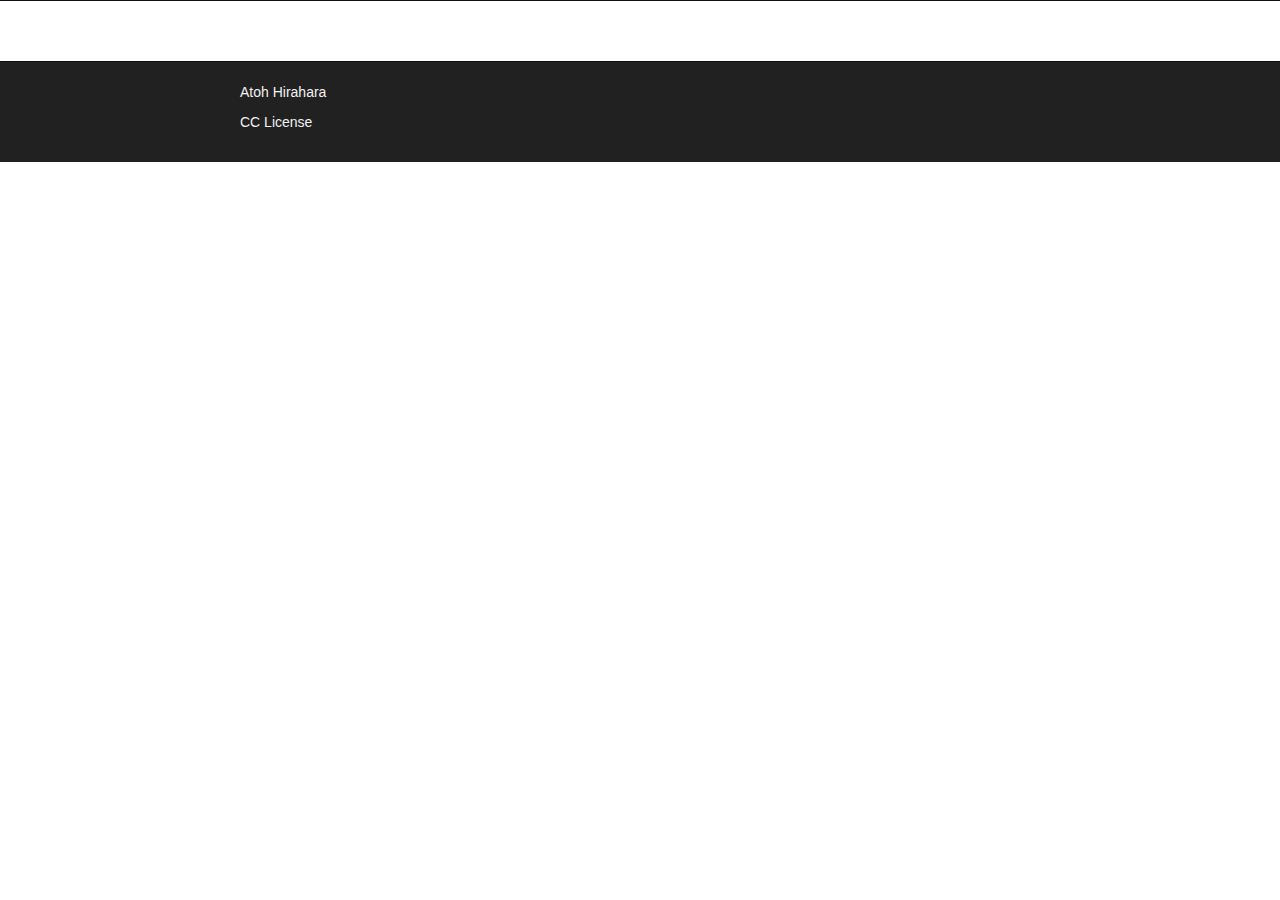
==== invoke/scheme.html @ c477106d "commit" ====
<head>
    <meta charset='utf-8'/>
    <meta http-equiv="X-UA-Compatible" content="chrome=1"/>
    <meta name="description" 
    content="情熱サイクル　リッチな元塾講師が人生の成功法則を解き明かす！ | 驚異的成果をあげた稲盛JAL改革からスティーブ・ジョブズ、孫正義、バリ島の大富豪、富山の薬売り、引き寄せの法則、鏡の法則、断捨離、心理学、脳科学、催眠法、スピリチュアルメソッドまで研究しつくし、１００冊以上の成功哲学を読み、そのすべての知恵を究極にシンプルな法則にまとめようとする無謀な試みに挑戦した人の話"/>

<!--   core   -->
    <script src="/invoke/core/highlight.js/highlight.pack.js"></script>
    <script src="/invoke/core/marked.js"></script> 
<!--   any   -->
<link rel="stylesheet" type="text/css" href="/invoke/githubpage.css">
<link rel="stylesheet" type="text/css" href="/invoke/bootstrap.css">
<link rel="stylesheet" type="text/css" href="/invoke/custom.css">
<script src="/invoke/bootstrap.js"></script> 

<link rel="stylesheet" type="text/css" 
  href="/invoke/core/highlight.js/styles/tomorrow-night-bright.css">
    <title>情熱サイクル　リッチな元塾講師が人生の成功法則を解き明かす！</title>
</head>

<body>

<!-- HEADER -->

 
<!-- MAIN CONTENT -->
<div id="main_content_wrap" class="outer">
    <section id="main_content" class="inner">
        <div id="streamDIV"></div>
    </section>
</div>

<!-- FOOTER  -->
<div id="footer_wrap" class="outer">
    <footer class="inner">
     <p class="copyright">Atoh Hirahara</p>
        <p>CC License </p>
    </footer>
</div>

</body>
---- invoke/githubpage.css ----
/*******************************************************************************
Slate Theme for GitHub Pages
by Jason Costello, @jsncostello
*******************************************************************************/

/*******************************************************************************
MeyerWeb Reset
*******************************************************************************/

html, body, div, span, applet, object, iframe,
h1, h2, h3, h4, h5, h6, p, blockquote, pre,
a, abbr, acronym, address, big, cite, code,
del, dfn, em, img, ins, kbd, q, s, samp,
small, strike, strong, sub, sup, tt, var,
b, u, i, center,
dl, dt, dd, ol, ul, li,
fieldset, form, label, legend,
table, caption, tbody, tfoot, thead, tr, th, td,
article, aside, canvas, details, embed,
figure, figcaption, footer, header, hgroup,
menu, nav, output, ruby, section, summary,
time, mark, audio, video {
  margin: 0;
  padding: 0;
  border: 0;
  font: inherit;
  vertical-align: baseline;
}

/* HTML5 display-role reset for older browsers */
article, aside, details, figcaption, figure,
footer, header, hgroup, menu, nav, section {
  display: block;
}

ol, ul {
  list-style: none;
}

blockquote, q {
}

table {
  border-collapse: collapse;
  border-spacing: 0;
}

/*******************************************************************************
Theme Styles
*******************************************************************************/

body {
  box-sizing: border-box;
  color:#373737;
  background: #212121;
  font-size: 16px;
  font-family: 'Myriad Pro', Calibri, Helvetica, Arial, sans-serif;
  line-height: 1.5;
  -webkit-font-smoothing: antialiased;
}

h1, h2, h3, h4, h5, h6 {
  margin: 10px 0;
  font-weight: 700;
  color:#222222;
  font-family: 'Lucida Grande', 'Calibri', Helvetica, Arial, sans-serif;
  letter-spacing: -1px;
}

h1 {
  font-size: 36px;
  font-weight: 700;
}

h2 {
  padding-bottom: 10px;
  font-size: 32px;
  background: url('../images/bg_hr.png') repeat-x bottom;
}

h3 {
  font-size: 24px;
}

h4 {
  font-size: 21px;
}

h5 {
  font-size: 18px;
}

h6 {
  font-size: 16px;
}

p {
  margin: 10px 0 15px 0;
}

footer p {
  color: #f2f2f2;
}

a {
  text-decoration: none;
  color: #007edf;
  text-shadow: none;

  transition: color 0.5s ease;
  transition: text-shadow 0.5s ease;
  -webkit-transition: color 0.5s ease;
  -webkit-transition: text-shadow 0.5s ease;
  -moz-transition: color 0.5s ease;
  -moz-transition: text-shadow 0.5s ease;
  -o-transition: color 0.5s ease;
  -o-transition: text-shadow 0.5s ease;
  -ms-transition: color 0.5s ease;
  -ms-transition: text-shadow 0.5s ease;
}

#main_content a:hover {
  color: #0069ba;
  text-shadow: #0090ff 0px 0px 2px;
}

footer a:hover {
  color: #43adff;
  text-shadow: #0090ff 0px 0px 2px;
}

em {
  font-style: italic;
}

strong {
  font-weight: bold;
}

img {
  position: relative;
  margin: 0 auto;
  max-width: 739px;
  padding: 5px;
  margin: 10px 0 10px 0;
  border: 1px solid #ebebeb;

  box-shadow: 0 0 5px #ebebeb;
  -webkit-box-shadow: 0 0 5px #ebebeb;
  -moz-box-shadow: 0 0 5px #ebebeb;
  -o-box-shadow: 0 0 5px #ebebeb;
  -ms-box-shadow: 0 0 5px #ebebeb;
}

pre, code {
  width: 100%;
  color: #222;
  background-color: #fff;

  font-family: Monaco, "Bitstream Vera Sans Mono", "Lucida Console", Terminal, monospace;
  font-size: 14px;

  border-radius: 0px;
  -moz-border-radius: 0px;
  -webkit-border-radius: 0px;



}



blockquote {
  color: #666;
  margin-bottom: 20px;
  padding: 0 0 0 20px;
  border-left: 3px solid #bbb;
}

ul, ol, dl {
  margin-bottom: 15px
}

ul li {
  list-style: inside;
  padding-left: 20px;
}

ol li {
  list-style: decimal inside;
  padding-left: 20px;
}

dl dt {
  font-weight: bold;
}

dl dd {
  padding-left: 20px;
  font-style: italic;
}

dl p {
  padding-left: 20px;
  font-style: italic;
}

hr {
  height: 1px;
  margin-bottom: 5px;
  border: none;
  background: url('../images/bg_hr.png') repeat-x center;
}

table {
  border: 1px solid #373737;
  margin-bottom: 20px;
  text-align: left;
 }

th {
  font-family: 'Lucida Grande', 'Helvetica Neue', Helvetica, Arial, sans-serif;
  padding: 10px;
  background: #373737;
  color: #fff;
 }

td {
  padding: 10px;
  border: 1px solid #373737;
 }

form {
  background: #f2f2f2;
  padding: 20px;
}

img {
  width: 100%;
  max-width: 100%;
}

/*******************************************************************************
Full-Width Styles
*******************************************************************************/

.outer {
  width: 100%;
}

.inner {
  position: relative;
  max-width: 800px;
  padding: 20px 10px;
  margin: 0 auto;
}

#forkme_banner {
  display: block;
  position: absolute;
  top:0;
  right: 10px;
  z-index: 10;
  padding: 10px 50px 10px 10px;
  color: #fff;
  background: url('../images/blacktocat.png') #0090ff no-repeat 95% 50%;
  font-weight: 700;
  box-shadow: 0 0 10px rgba(0,0,0,.5);
  border-bottom-left-radius: 2px;
  border-bottom-right-radius: 2px;
}

#header_wrap {
  background: #212121;
  background: -moz-linear-gradient(top, #373737, #212121);
  background: -webkit-linear-gradient(top, #373737, #212121);
  background: -ms-linear-gradient(top, #373737, #212121);
  background: -o-linear-gradient(top, #373737, #212121);
  background: linear-gradient(top, #373737, #212121);
}

#header_wrap .inner {
  padding: 50px 10px 30px 10px;
}

#project_title {
  margin: 0;
  color: #fff;
  font-size: 42px;
  font-weight: 700;
  text-shadow: #111 0px 0px 10px;
}

#project_tagline {
  color: #fff;
  font-size: 24px;
  font-weight: 300;
  background: none;
  text-shadow: #111 0px 0px 10px;
}

#downloads {
  position: absolute;
  width: 210px;
  z-index: 10;
  bottom: -40px;
  right: 0;
  height: 70px;
  background: url('../images/icon_download.png') no-repeat 0% 90%;
}

.zip_download_link {
  display: block;
  float: right;
  width: 90px;
  height:70px;
  text-indent: -5000px;
  overflow: hidden;
  background: url(../images/sprite_download.png) no-repeat bottom left;
}

.tar_download_link {
  display: block;
  float: right;
  width: 90px;
  height:70px;
  text-indent: -5000px;
  overflow: hidden;
  background: url(../images/sprite_download.png) no-repeat bottom right;
  margin-left: 10px;
}

.zip_download_link:hover {
  background: url(../images/sprite_download.png) no-repeat top left;
}

.tar_download_link:hover {
  background: url(../images/sprite_download.png) no-repeat top right;
}

#main_content_wrap {
  background: #ffffff;
  border-top: 1px solid #111;
  border-bottom: 1px solid #111;
}

#main_content {
  padding-top: 40px;
}

#footer_wrap {
  background: #212121;
}



/*******************************************************************************
Small Device Styles
*******************************************************************************/

@media screen and (max-width: 480px) {
  body {
    font-size:14px;
  }

  #downloads {
    display: none;
  }

  .inner {
    min-width: 320px;
    max-width: 480px;
  }

  #project_title {
  font-size: 32px;
  }

  h1 {
    font-size: 55px;
  }

  h2 {
    font-size: 24px;
  }

  h3 {
    font-size: 21px;
  }

  h4 {
    font-size: 18px;
  }

  h5 {
    font-size: 14px;
  }

  h6 {
    font-size: 12px;
  }
---- invoke/custom.css ----
#streamDIV
{
  background-color: ffffff;
  margin-left: 20px;
  margin-right: 20px;
}
---- invoke/core/highlight.js/styles/tomorrow-night-bright.css ----
/* Tomorrow Night Bright Theme */
/* Original theme - https://github.com/chriskempson/tomorrow-theme */
/* http://jmblog.github.com/color-themes-for-google-code-highlightjs */
.tomorrow-comment, pre .comment, pre .title {
  color: #969896;
}

.tomorrow-red, pre .variable, pre .attribute, pre .tag, pre .regexp, pre .ruby .constant, pre .xml .tag .title, pre .xml .pi, pre .xml .doctype, pre .html .doctype, pre .css .id, pre .css .class, pre .css .pseudo {
  color: #d54e53;
}

.tomorrow-orange, pre .number, pre .preprocessor, pre .built_in, pre .literal, pre .params, pre .constant {
  color: #e78c45;
}

.tomorrow-yellow, pre .class, pre .ruby .class .title, pre .css .rules .attribute {
  color: #e7c547;
}

.tomorrow-green, pre .string, pre .value, pre .inheritance, pre .header, pre .ruby .symbol, pre .xml .cdata {
  color: #b9ca4a;
}

.tomorrow-aqua, pre .css .hexcolor {
  color: #70c0b1;
}

.tomorrow-blue, pre .function, pre .python .decorator, pre .python .title, pre .ruby .function .title, pre .ruby .title .keyword, pre .perl .sub, pre .javascript .title, pre .coffeescript .title {
  color: #7aa6da;
}

.tomorrow-purple, pre .keyword, pre .javascript .function {
  color: #c397d8;
}

pre code {
  display: block;
  background: black;
  color: #eaeaea;
  padding: 0.5em;
}

pre .coffeescript .javascript,
pre .javascript .xml,
pre .tex .formula,
pre .xml .javascript,
pre .xml .vbscript,
pre .xml .css,
pre .xml .cdata {
  opacity: 0.5;
}
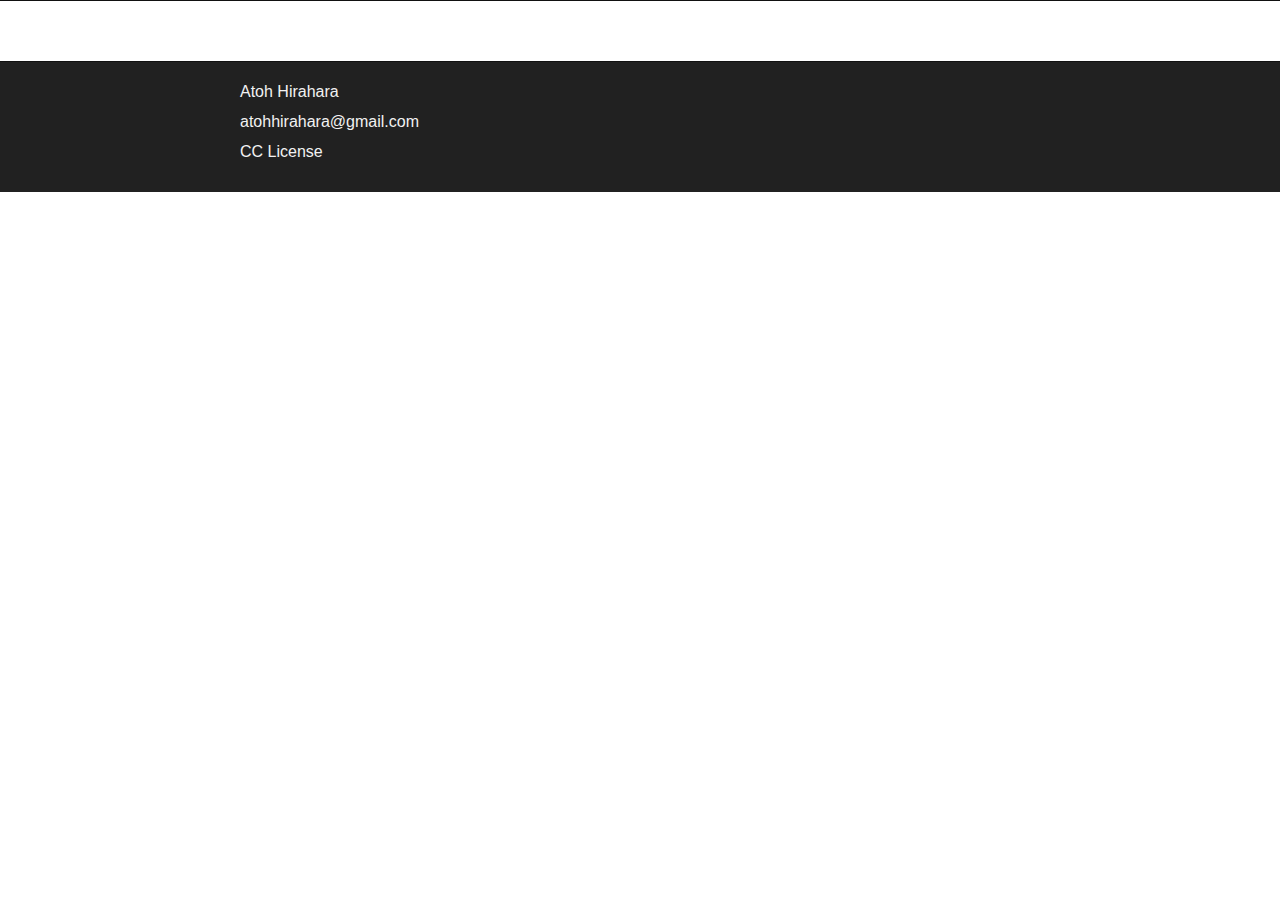
==== commit 3da5b388: "commit" ====
--- a/invoke/scheme.html
+++ b/invoke/scheme.html
@@ -34,6 +34,7 @@
 <div id="footer_wrap" class="outer">
     <footer class="inner">
      <p class="copyright">Atoh Hirahara</p>
+     <p>atohhirahara@gmail.com</p>
         <p>CC License </p>
     </footer>
 </div>
